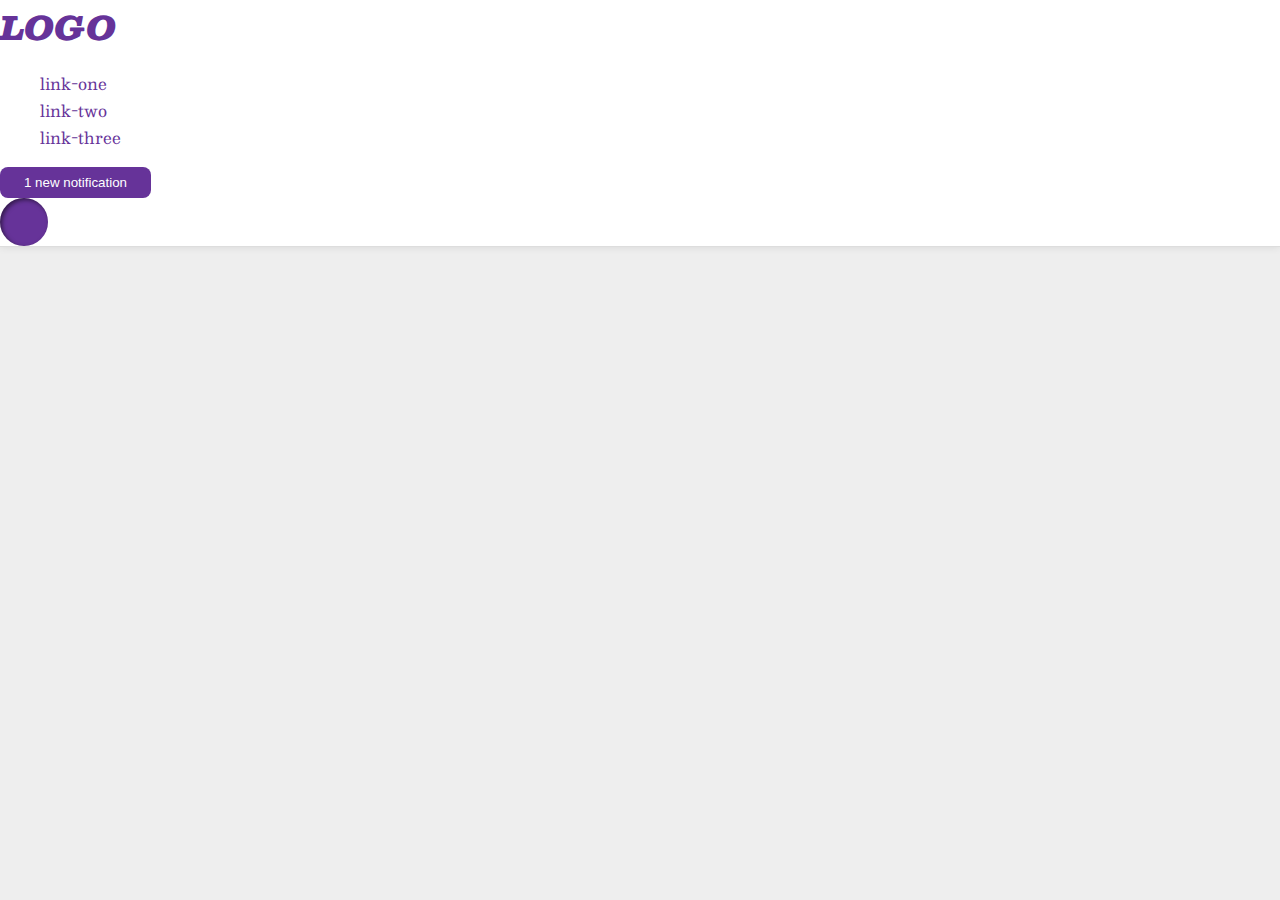
==== flex/03-flex-header-2/index.html @ 6cb2547d "First" ====
<!DOCTYPE html>
<html lang="en">
  <head>
    <meta charset="UTF-8">
    <meta http-equiv="X-UA-Compatible" content="IE=edge">
    <meta name="viewport" content="width=device-width, initial-scale=1.0">
    <title>Flex Header 2</title>
    <link rel="stylesheet" href="style.css">
  </head>
  <body>
    <div class="header">
      <div class="logo">
        LOGO
      </div>
      <ul class="links">
        <li><a href="google.com">link-one</a></li>
        <li><a href="google.com">link-two</a></li>
        <li><a href="google.com">link-three</a></li>
      </ul>
      <button class="notifications">
        1 new notification
      </button>
      <div class="profile-image"></div>
    </div>
  </body>
</html>
---- flex/03-flex-header-2/style.css ----
/* this is some magical font-importing.  
you'll learn about it later. */
@import url('https://fonts.googleapis.com/css2?family=Besley:ital,wght@0,400;1,900&display=swap');

body {
  margin: 0;
  background: #eee;
  font-family: Besley, serif;
}

.header {
  background: white;
  border-bottom: 1px solid #ddd;
  box-shadow: 0 0 8px rgba(0,0,0,.1);
}

.profile-image {
  background: rebeccapurple;
  box-shadow: inset 2px 2px 4px rgba(0,0,0,.5);
  border-radius: 50%;
  width: 48px;
  height: 48px;
}

.logo {
  color: rebeccapurple;
  font-size: 32px;
  font-weight: 900;
  font-style: italic;
}

button {
  border: none;
  border-radius: 8px;
  background: rebeccapurple;
  color: white;
  padding: 8px 24px;
}

a {
  /* this removes the line under our links */
  text-decoration: none;
  color: rebeccapurple;
}

ul {
  list-style-type: none;
}
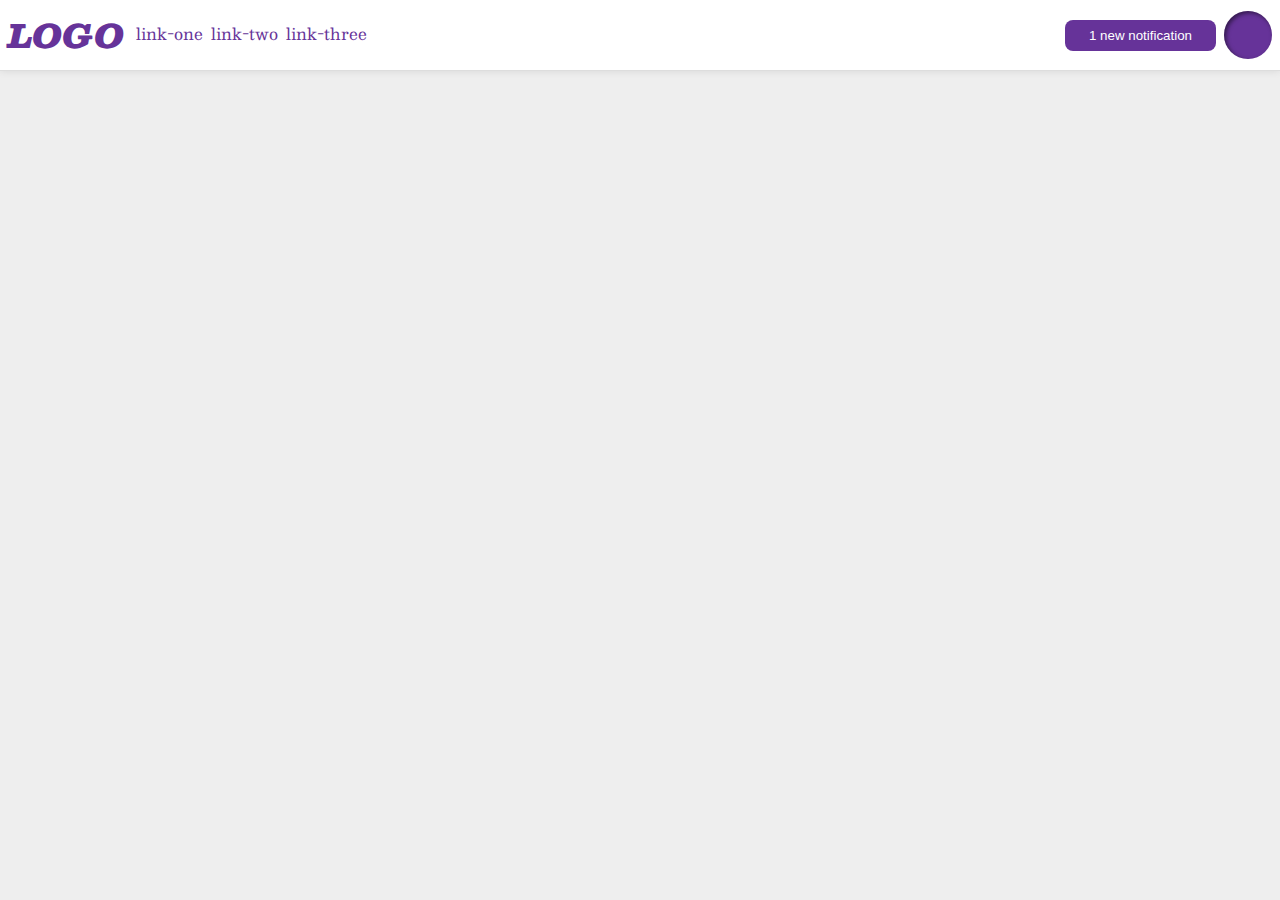
==== commit 9018b3a4: "Flex-3 completed my way" ====
--- a/flex/03-flex-header-2/index.html
+++ b/flex/03-flex-header-2/index.html
@@ -17,10 +17,12 @@
         <li><a href="google.com">link-two</a></li>
         <li><a href="google.com">link-three</a></li>
       </ul>
-      <button class="notifications">
-        1 new notification
-      </button>
-      <div class="profile-image"></div>
+      <div class="right-links">
+        <button class="notifications">
+          1 new notification
+        </button>
+        <div class="profile-image"></div>
+      </div>
     </div>
   </body>
 </html>--- a/flex/03-flex-header-2/style.css
+++ b/flex/03-flex-header-2/style.css
@@ -27,6 +27,7 @@
   font-size: 32px;
   font-weight: 900;
   font-style: italic;
+
 }
 
 button {
@@ -45,4 +46,29 @@
 
 ul {
   list-style-type: none;
+  display: flex;
+  margin: 12px;
+  padding: 0;
 }
+
+
+.header{
+  display: flex;
+  justify-content: flex-end;
+  padding: 8px;
+}
+
+.right-links{
+  align-items: center;
+  display: flex;
+  margin-left: auto;
+  gap: 8px;
+}
+
+.notifications{
+  height: fit-content;
+}
+
+.links{
+  gap: 8px;
+}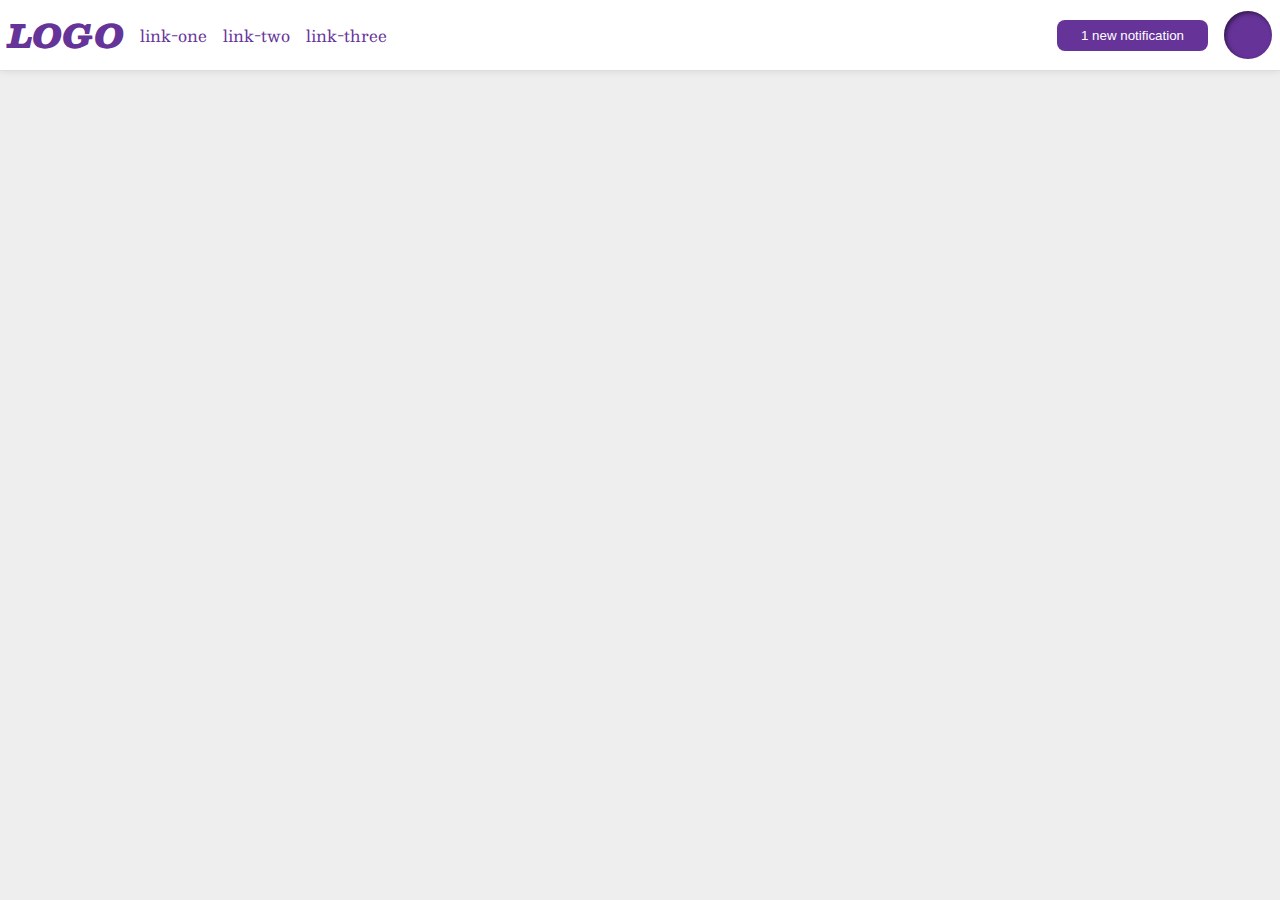
==== commit 9eb1673a: "Flex-3 completed" ====
--- a/flex/03-flex-header-2/index.html
+++ b/flex/03-flex-header-2/index.html
@@ -9,14 +9,16 @@
   </head>
   <body>
     <div class="header">
-      <div class="logo">
-        LOGO
+      <div class="left-links">
+        <div class="logo">
+          LOGO
+        </div>
+        <ul class="links">
+          <li><a href="google.com">link-one</a></li>
+          <li><a href="google.com">link-two</a></li>
+          <li><a href="google.com">link-three</a></li>
+        </ul>
       </div>
-      <ul class="links">
-        <li><a href="google.com">link-one</a></li>
-        <li><a href="google.com">link-two</a></li>
-        <li><a href="google.com">link-three</a></li>
-      </ul>
       <div class="right-links">
         <button class="notifications">
           1 new notification
--- a/flex/03-flex-header-2/style.css
+++ b/flex/03-flex-header-2/style.css
@@ -54,21 +54,19 @@
 
 .header{
   display: flex;
-  justify-content: flex-end;
+  justify-content: space-between;
   padding: 8px;
 }
 
-.right-links{
-  align-items: center;
+ul{
   display: flex;
-  margin-left: auto;
-  gap: 8px;
+  margin: 0;
+  padding: 0;
+  gap: 16px;
 }
 
-.notifications{
-  height: fit-content;
+.left-links, .right-links {
+  display: flex;
+  align-items: center;
+  gap: 16px;
 }
-
-.links{
-  gap: 8px;
-}